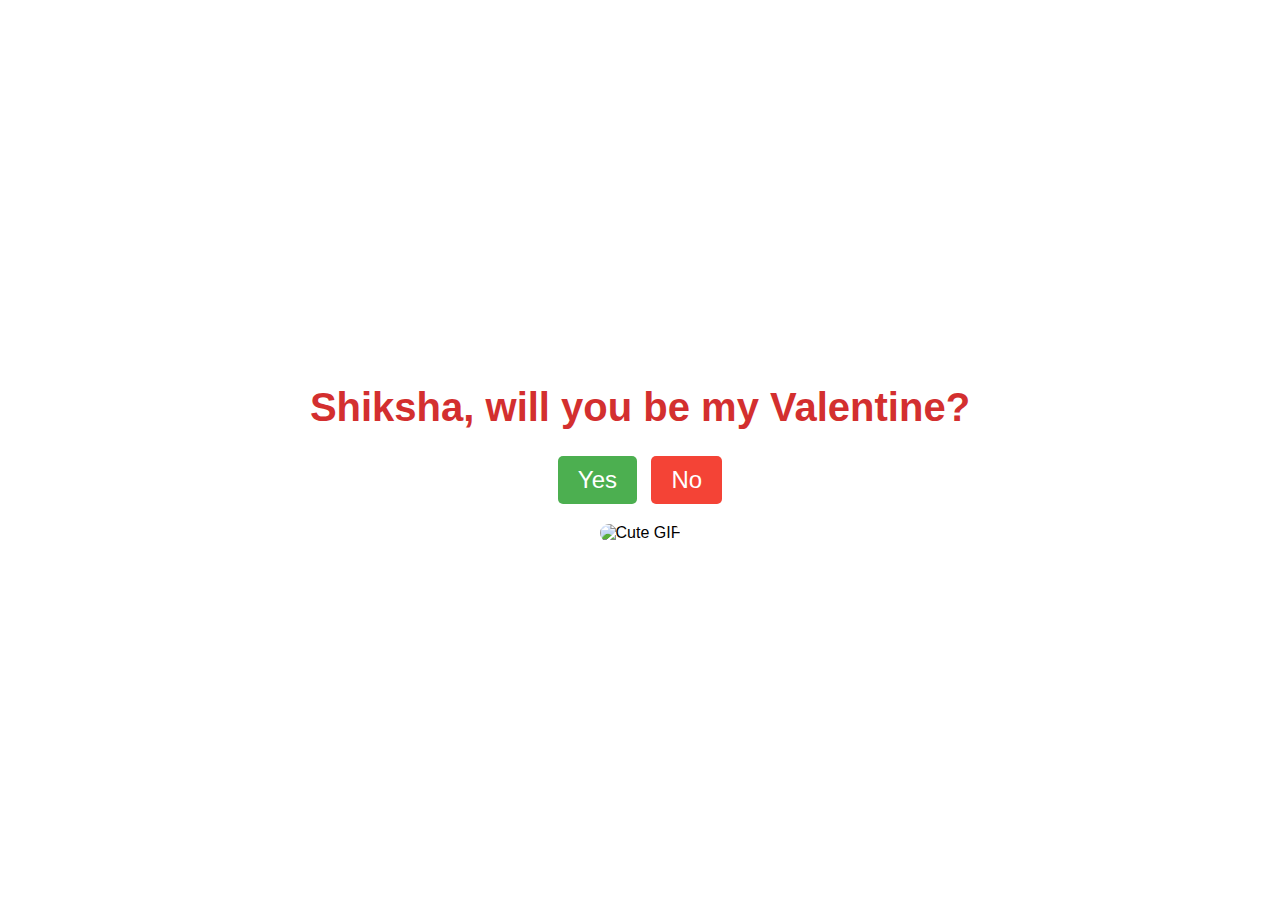
==== index.html @ 7f0af3f0 "Add files via upload" ====
<!DOCTYPE html>
<html lang="en">
<head>
    <meta charset="UTF-8">
    <meta name="viewport" content="width=device-width, initial-scale=1.0">
    <title>Shiksha, will you be my Valentine?</title>
    <link rel="stylesheet" href="styles.css">
</head>
<body>
    <div class="container">
        <h1>Shiksha, will you be my Valentine?</h1>
        <div class="b00uttons">
            <button class="yes-button" onclick="handleYesClick()">Yes</button>
            <button class="no-button" onclick="handleNoClick()">No</button>
        </div>
        <div class="gif_container">
            <img id="gifImage" src="https://media1.giphy.com/media/v1.Y2lkPTc5MGI3NjExcXduYmhzenVnYTZhc2xkdjU4MWczZm51cXA5cGJuMG5nYTVrdGczZSZlcD12MV9pbnRlcm5hbF9naWZfYnlfaWQmY3Q9Zw/FEB8KGpchCFCGxUmNk/giphy.gif" alt="Cute GIF">
        </div>
    </div>
    <script src="script.js"></script>
</body>
</html>
---- styles.css ----
body {
  display: flex;
  justify-content: center;
  align-items: center;
  height: 100vh;
  margin: 0;
  background: url('https://media4.giphy.com/media/v1.Y2lkPTc5MGI3NjExczdwOHB3OXBmMXBkemkyd3N6a2VjdWozMzk2cHc2MHlrOGxjNGpmNSZlcD12MV9pbnRlcm5hbF9naWZfYnlfaWQmY3Q9Zw/c3UJj3xcwWDd0hML3W/giphy.gif') no-repeat center center/cover; /* Replace 'background.jpg' with your image */
  font-family: 'Arial', sans-serif;
  flex-direction: column;
}

.container {
  text-align: center;
}

h1 {
  font-size: 2.5em;
  color: #d32f2f;
}

.buttons {
  margin-top: 20px;
}

.yes-button {
  font-size: 1.5em;
  padding: 10px 20px;
  margin-right: 10px;
  background-color: #4caf50;
  color: white;
  border: none;
  border-radius: 5px;
  cursor: pointer;
}

.no-button {
  font-size: 1.5em;
  padding: 10px 20px;
  background-color: #f44336;
  color: white;
  border: none;
  border-radius: 5px;
  cursor: pointer;
}

.gif_container img {
  max-width: 100%;
  height: auto;
  border-radius: 10px;
  margin-top: 20px;
}
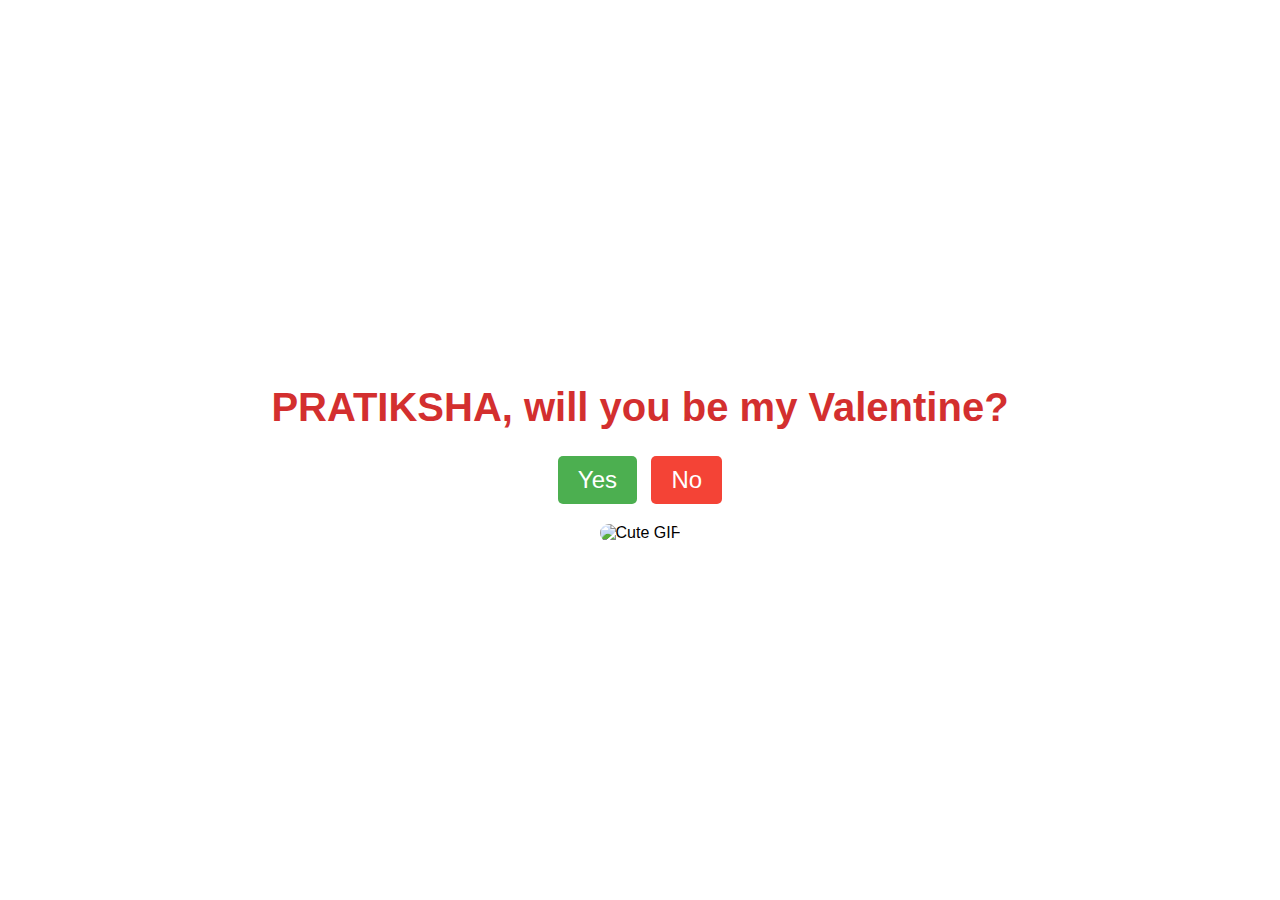
==== commit 3a5ecfee: "Update index.html" ====
--- a/index.html
+++ b/index.html
@@ -3,12 +3,12 @@
 <head>
     <meta charset="UTF-8">
     <meta name="viewport" content="width=device-width, initial-scale=1.0">
-    <title>Shiksha, will you be my Valentine?</title>
+    <title>PRATIKSHA, will you be my Valentine?</title>
     <link rel="stylesheet" href="styles.css">
 </head>
 <body>
     <div class="container">
-        <h1>Shiksha, will you be my Valentine?</h1>
+        <h1>PRATIKSHA, will you be my Valentine?</h1>
         <div class="b00uttons">
             <button class="yes-button" onclick="handleYesClick()">Yes</button>
             <button class="no-button" onclick="handleNoClick()">No</button>
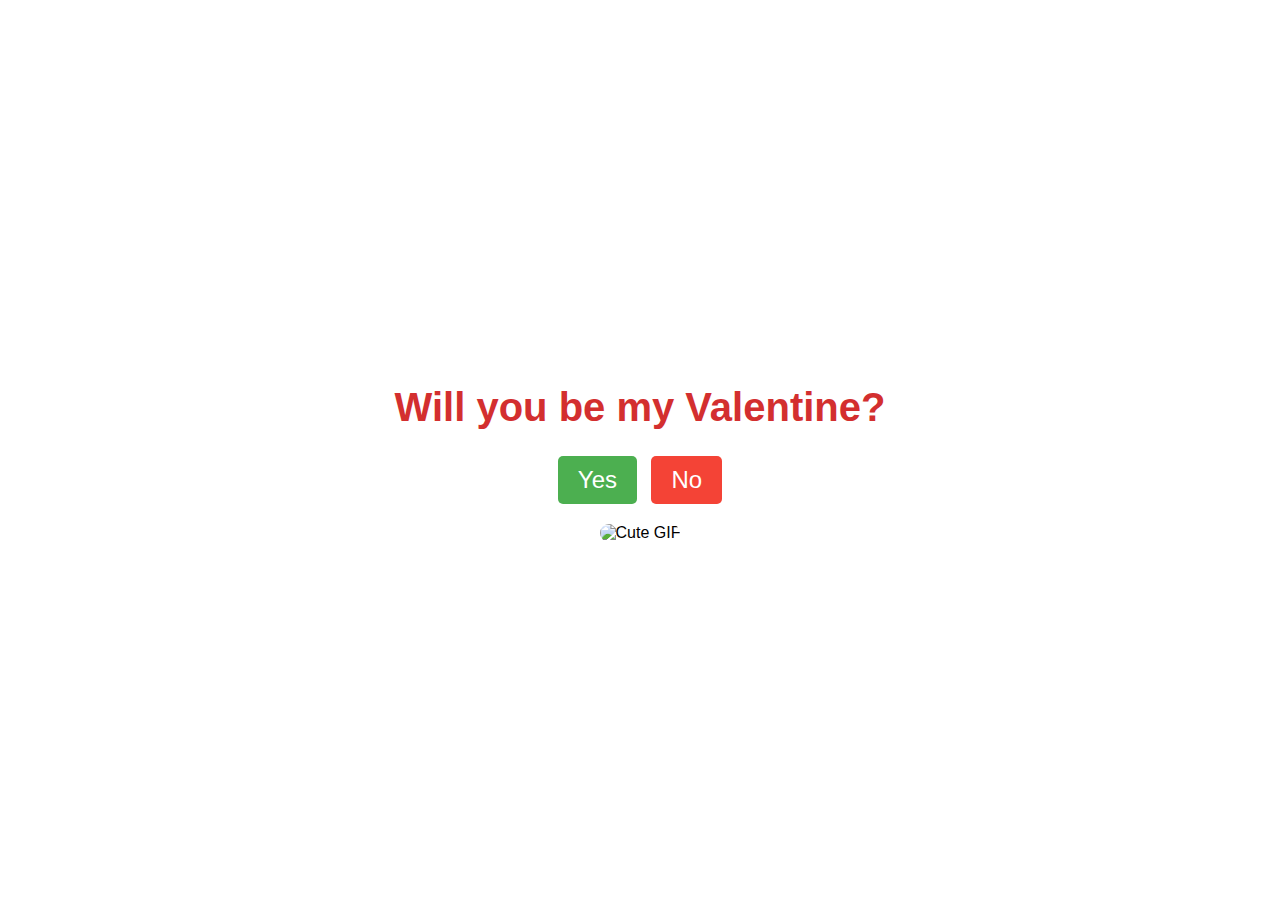
==== commit 294ff6eb: "Update index.html" ====
--- a/index.html
+++ b/index.html
@@ -3,12 +3,12 @@
 <head>
     <meta charset="UTF-8">
     <meta name="viewport" content="width=device-width, initial-scale=1.0">
-    <title>PRATIKSHA, will you be my Valentine?</title>
+    <title> Will you be my Valentine?</title>
     <link rel="stylesheet" href="styles.css">
 </head>
 <body>
     <div class="container">
-        <h1>PRATIKSHA, will you be my Valentine?</h1>
+        <h1> Will you be my Valentine?</h1>
         <div class="b00uttons">
             <button class="yes-button" onclick="handleYesClick()">Yes</button>
             <button class="no-button" onclick="handleNoClick()">No</button>
